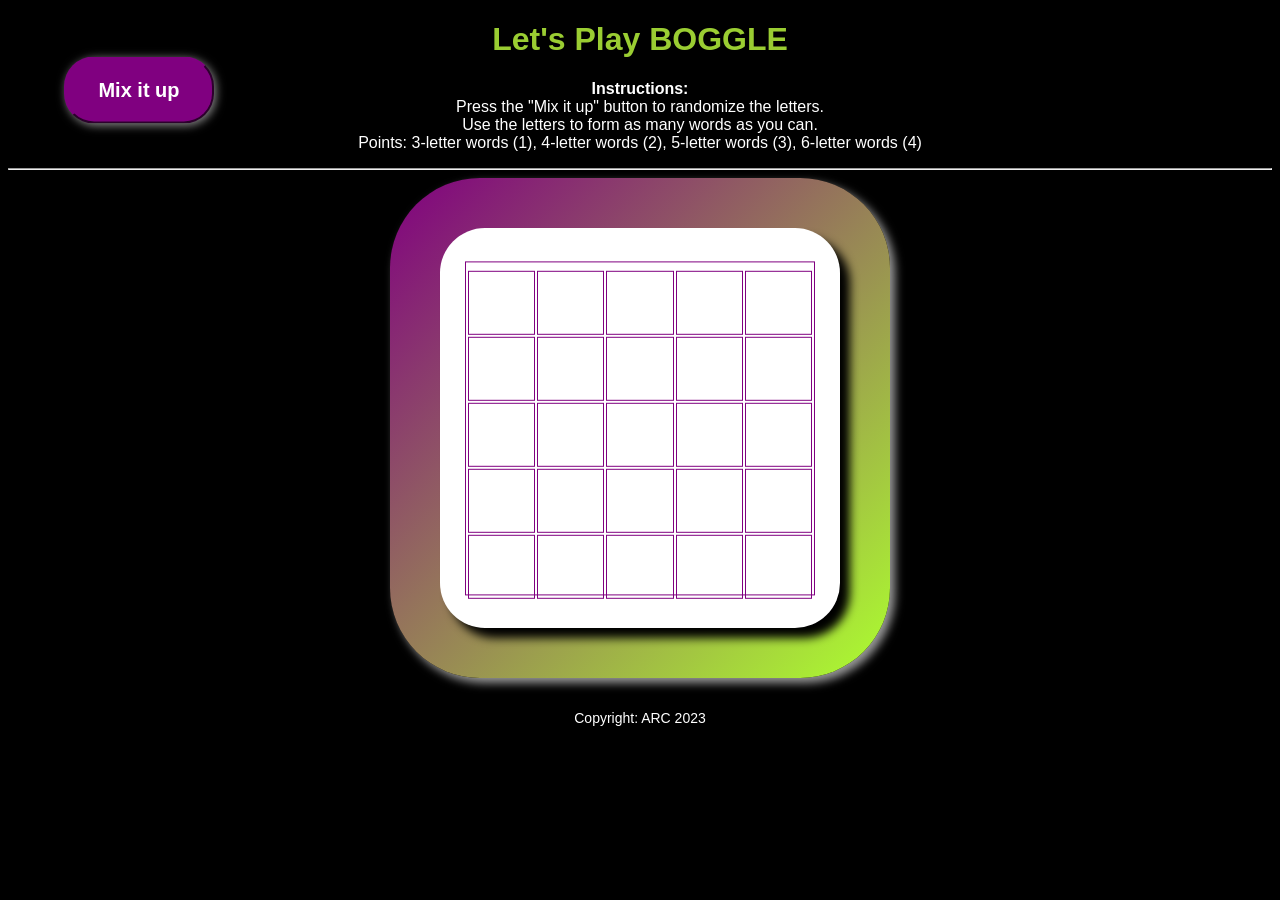
==== index.html @ 02967aba "Rename boggle.html to index.html" ====
<!DOCTYPE html>
<html lang="en">

<head>
    <title>Boggle</title>
    <link rel="stylesheet" href="boggle.css">
</head>

<body>

<!--HEADER INFO-->
<header id="header"> 
    <div id="div1">
        <button id="button" onclick="myFunction()">Mix it up</button>
    </div>
    <div id="div2">
        <h1>Let's Play BOGGLE</h1>
    </div>
    <div id="div3">
        <p><b>Instructions:</b></br>
            Press the "Mix it up" button to randomize the letters. </br>
            Use the letters to form as many words as you can.  </br>
            Points: 3-letter words (1), 4-letter words (2), 5-letter words (3), 6-letter words (4)
        </p>
    </div>  

</header>
<hr> 



<!--GAME-->
<section> 
     <div id="outerbox">
         <div id="innerbox">
            <table id="table">
                <tr> <!--row 1-->
                    <th id="letter1-1"></th>
                    <th id="letter1-2"></th>
                    <th id="letter1-3"></th>
                    <th id="letter1-4"></th>
                    <th id="letter1-5"></th>
                </tr>
                <tr> <!--row 2-->
                    <th id="letter2-1"></th>
                    <th id="letter2-2"></th>
                    <th id="letter2-3"></th>
                    <th id="letter2-4"></th>
                    <th id="letter2-5"></th>
                </tr>
                <tr> <!--row 3-->
                    <th id="letter3-1"></th>
                    <th id="letter3-2"></th>
                    <th id="letter3-3"></th>
                    <th id="letter3-4"></th>
                    <th id="letter3-5"></th>
                </tr>
                <tr> <!--row 4-->
                    <th id="letter4-1"></th>
                    <th id="letter4-2"></th>
                    <th id="letter4-3"></th>
                    <th id="letter4-4"></th>
                    <th id="letter4-5"></th>
                </tr>
                <tr> <!--row 5-->
                    <th id="letter5-1"></th>
                    <th id="letter5-2"></th>
                    <th id="letter5-3"></th>
                    <th id="letter5-4"></th>
                    <th id="letter5-5"></th>
                </tr>
            </table>
        </div>
    </div>
</section>



<br>
<script src="boggle.js"></script>

</body>

<!--FOOTER-->
<footer>
<p>Copyright: ARC 2023</p>
</footer>

</html>
---- boggle.css ----
body {
    background-color: black;
    font-family:Arial, Helvetica, sans-serif
}

h1 {
    text-align:center;
    color:yellowgreen;
}

p {
    text-align:center;
    color:white;
}


header {
    display:inline;
    width:100%;
    height:150px;
}


#div1 {
    display:inline;
    position:flex;
    width: 25%;
}

#div2 {
    display:inline;
    position:flex;
    width: 50%;
    justify-content: center;
    align-items: center;
}


#div3 {
    display:inline;
    position:flex;
    width: 25%;
    justify-content: right;
    align-items: right;
  
}



#button {
    background-color: purple;
    padding: 20px;
    font-weight: bold;
    font-size:20px;
    color: white;
    width:150px;
    border-radius: 30px;
    border-color: purple;
    box-shadow: 2px 2px 10px #888888;
    margin: 0;
    position: absolute;
    top: 10%;
    left: 5%;
  -ms-transform: translateY(-50%);
  transform: translateY(-50%);
}

#button:hover {
    background-color: white;
    padding: 20px;
    color: purple;
    transition-duration: 0.4s;
    cursor: pointer;
}







#outerbox {
    display: flex;
    margin: auto;
    justify-content: center;
    align-items: center;
    width: 500px;
    height: 500px;
    background-image: linear-gradient(to bottom right, purple, greenyellow);
    border-radius: 90px;
    box-shadow: 5px 5px 10px #999;
}


#innerbox {
    width: 400px;
    height: 400px;
    background-color: white;
    border-radius: 45px;
    border-style: none;
    border-width: 10px;
    border-color: purple;
    box-shadow: 10px 10px 10px #000;
}





table, th, td {
        border:1px solid purple;
        width: 350px;
        height: 60px;
        margin: auto;
        justify-content: center;
        -ms-transform: translateY(-50%);
        transform: translateY(10%);
        
      }


th {
        font-size: 40px;
      }




footer {
        height: 100px;
        font-size: 14px;
      }
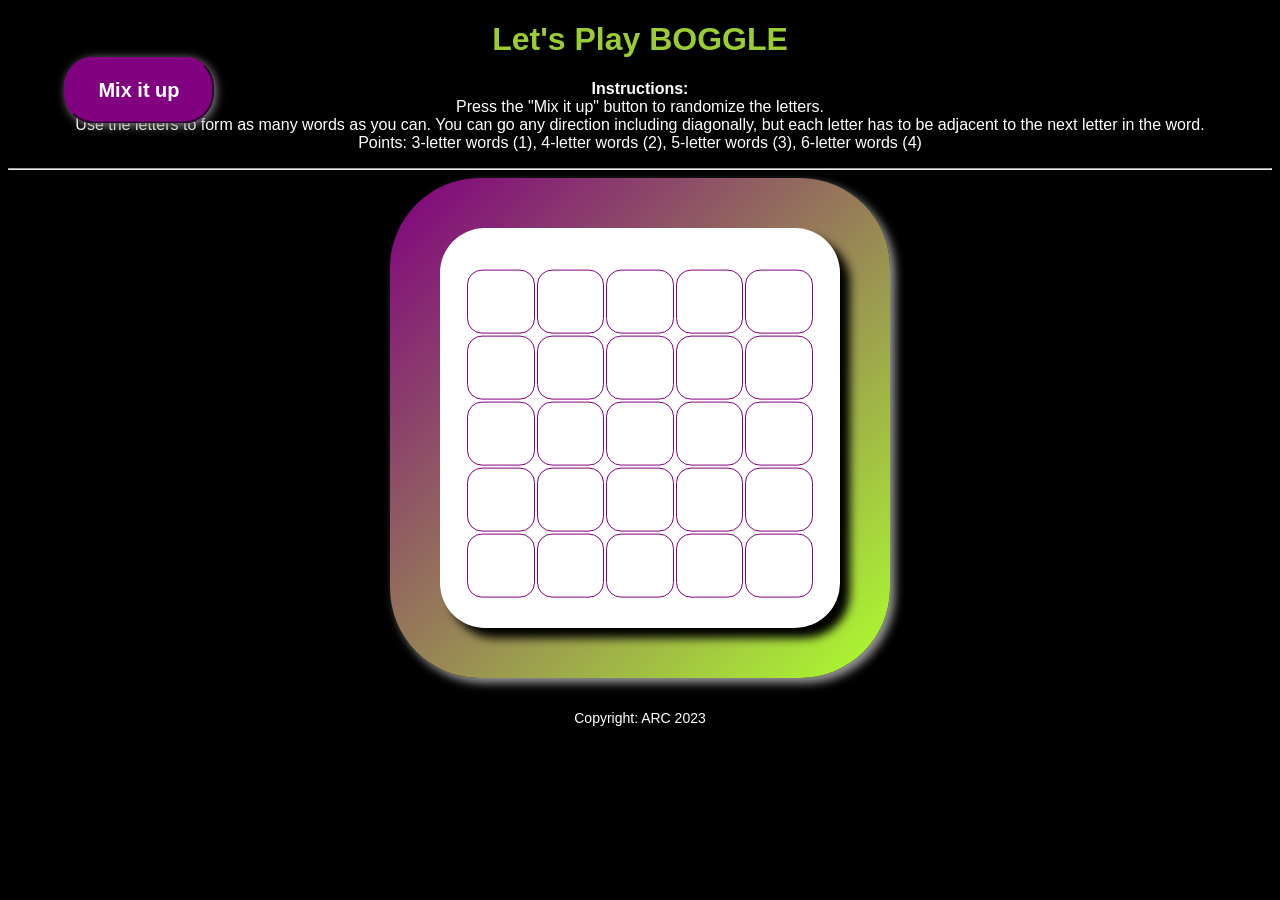
==== commit a053943d: "Update index.html" ====
--- a/index.html
+++ b/index.html
@@ -19,7 +19,7 @@
     <div id="div3">
         <p><b>Instructions:</b></br>
             Press the "Mix it up" button to randomize the letters. </br>
-            Use the letters to form as many words as you can.  </br>
+            Use the letters to form as many words as you can. You can go any direction including diagonally, but each letter has to be adjacent to the next letter in the word.  </br>
             Points: 3-letter words (1), 4-letter words (2), 5-letter words (3), 6-letter words (4)
         </p>
     </div>  
--- a/boggle.css
+++ b/boggle.css
@@ -108,25 +108,24 @@
 
 
 table, th, td {
-        border:1px solid purple;
         width: 350px;
         height: 60px;
         margin: auto;
         justify-content: center;
         -ms-transform: translateY(-50%);
-        transform: translateY(10%);
-        
+        transform: translateY(10%);       
       }
 
 
 th {
-        font-size: 40px;
+    font-size: 40px;
+    border: 1px solid purple;
+    border-radius: 15px;
       }
-
 
 
 
 footer {
         height: 100px;
         font-size: 14px;
-      }+      }
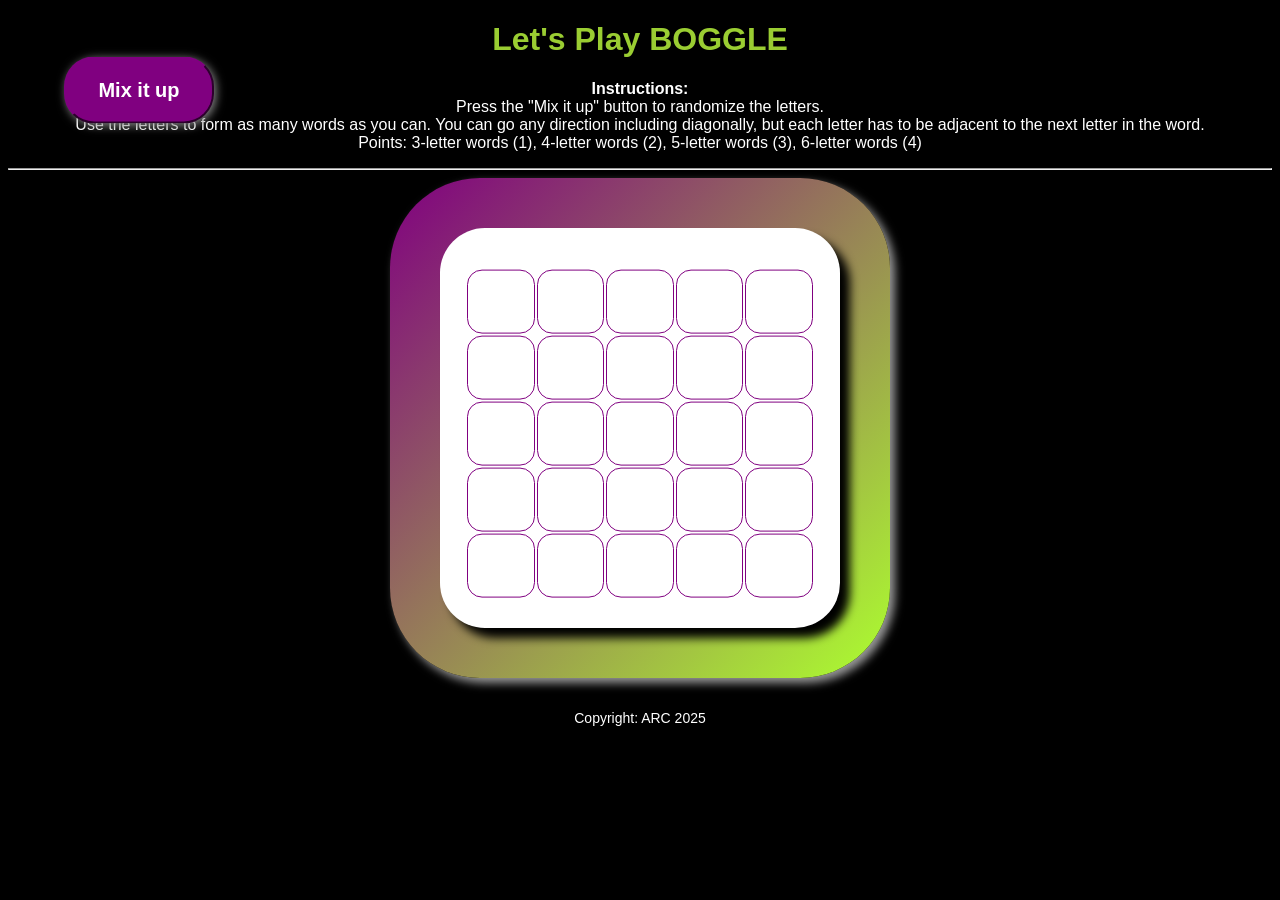
==== commit 26f51019: "Update index.html" ====
--- a/index.html
+++ b/index.html
@@ -83,7 +83,7 @@
 
 <!--FOOTER-->
 <footer>
-<p>Copyright: ARC 2023</p>
+<p>Copyright: ARC 2025</p>
 </footer>
 
 </html>
--- a/boggle.css
+++ b/boggle.css
@@ -1,31 +1,29 @@
 body {
     background-color: black;
     font-family:Arial, Helvetica, sans-serif
-}
+    }
 
 h1 {
     text-align:center;
     color:yellowgreen;
-}
+    }
 
 p {
     text-align:center;
     color:white;
-}
-
+    }
 
 header {
     display:inline;
     width:100%;
     height:150px;
-}
-
+    }
 
 #div1 {
     display:inline;
     position:flex;
     width: 25%;
-}
+    }
 
 #div2 {
     display:inline;
@@ -33,7 +31,7 @@
     width: 50%;
     justify-content: center;
     align-items: center;
-}
+    }
 
 
 #div3 {
@@ -41,9 +39,8 @@
     position:flex;
     width: 25%;
     justify-content: right;
-    align-items: right;
-  
-}
+    align-items: right;  
+    }
 
 
 
@@ -61,9 +58,9 @@
     position: absolute;
     top: 10%;
     left: 5%;
-  -ms-transform: translateY(-50%);
-  transform: translateY(-50%);
-}
+    -ms-transform: translateY(-50%);
+    transform: translateY(-50%);
+    }
 
 #button:hover {
     background-color: white;
@@ -71,13 +68,7 @@
     color: purple;
     transition-duration: 0.4s;
     cursor: pointer;
-}
-
-
-
-
-
-
+    }
 
 #outerbox {
     display: flex;
@@ -89,7 +80,7 @@
     background-image: linear-gradient(to bottom right, purple, greenyellow);
     border-radius: 90px;
     box-shadow: 5px 5px 10px #999;
-}
+    }
 
 
 #innerbox {
@@ -101,31 +92,29 @@
     border-width: 10px;
     border-color: purple;
     box-shadow: 10px 10px 10px #000;
-}
-
-
-
-
+    }
 
 table, th, td {
-        width: 350px;
-        height: 60px;
-        margin: auto;
-        justify-content: center;
-        -ms-transform: translateY(-50%);
-        transform: translateY(10%);       
-      }
-
+    width: 350px;
+    height: 60px;
+    margin: auto;
+    justify-content: center;
+    -ms-transform: translateY(-50%);
+    transform: translateY(10%);       
+    }
 
 th {
     font-size: 40px;
     border: 1px solid purple;
     border-radius: 15px;
-      }
+    }
 
-
+th:hover {
+    background-color:yellowgreen;
+    curser:pointer;
+    }
 
 footer {
-        height: 100px;
-        font-size: 14px;
-      }
+    height: 100px;
+    font-size: 14px;
+    }
